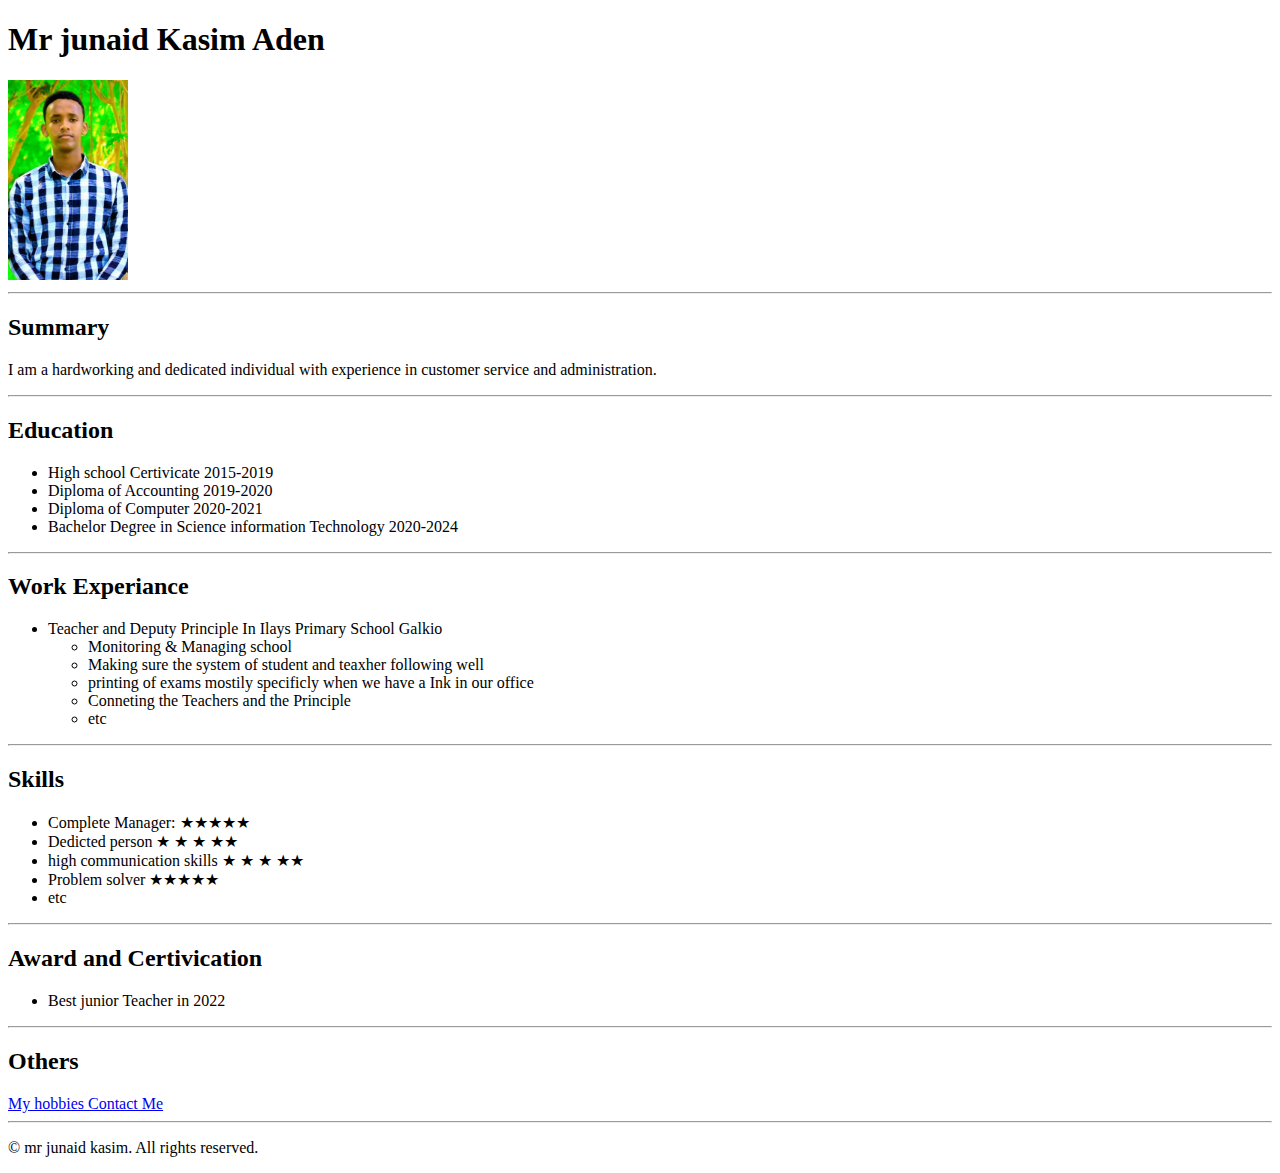
==== index.html @ 47fa2b9f "Add files via upload" ====
<!DOCTYPE html>
<html lang="eng"> 
<head> <title> Resume </title> <meta charset="utf-8"> </head>
<body> 
<h1>Mr junaid Kasim Aden </h1>
<img src="./jun.png" height="200px" width="120">
<hr>
 <h2> Summary </h2>
 <p> I am a hardworking and dedicated individual with experience in customer service and administration.</p>
<hr/>
<h2> Education </h2>
<ul>
     <li> High school Certivicate 2015-2019</li>
     <li> Diploma of Accounting 2019-2020</li>
     <li> Diploma of Computer 2020-2021</li>
     <li> Bachelor Degree in Science information Technology 2020-2024</li>
</ul>
<hr/>
<h2>Work Experiance </h2>
<ul> 
 <li> Teacher and Deputy Principle In Ilays Primary School Galkio 
  <ul>
    <li> Monitoring & Managing school </li>
    <li> Making sure the system of student and teaxher following well</li>
    <li>printing of exams mostily specificly when we have a Ink in our office </li>
    <li>Conneting the Teachers and the Principle </li>
    <li> etc </li>
  </ul>
 </li>
</ul>
<hr/>
<H2> Skills</H2>
  <ul>
      <li> Complete Manager: &#x2605;&#x2605;&#x2605;&#x2605;&#x2605;  </li>
       <li> Dedicted person &#x2605; &#x2605; &#x2605; &#x2605;&#x2605;</li>
       <li> high communication skills &#x2605; &#x2605; &#x2605; &#x2605;&#x2605;</li>
       <li>  Problem solver &#x2605;&#x2605;&#x2605;&#x2605;&#x2605; </li>
        <li> etc </li>

    </ul>
<hr/> 
<h2> Award and Certivication</h2>
<ul> <li>Best junior Teacher in 2022</li></ul>
<hr/>
<h2> Others </h2>
<a href="./my hobbies.html" > My hobbies  </a>   <a href="Contact me.html"> Contact Me  </a>


<hr/>
<footer> <p> &copy; mr junaid kasim. All rights reserved.</p> </footer>
</body>
</html>
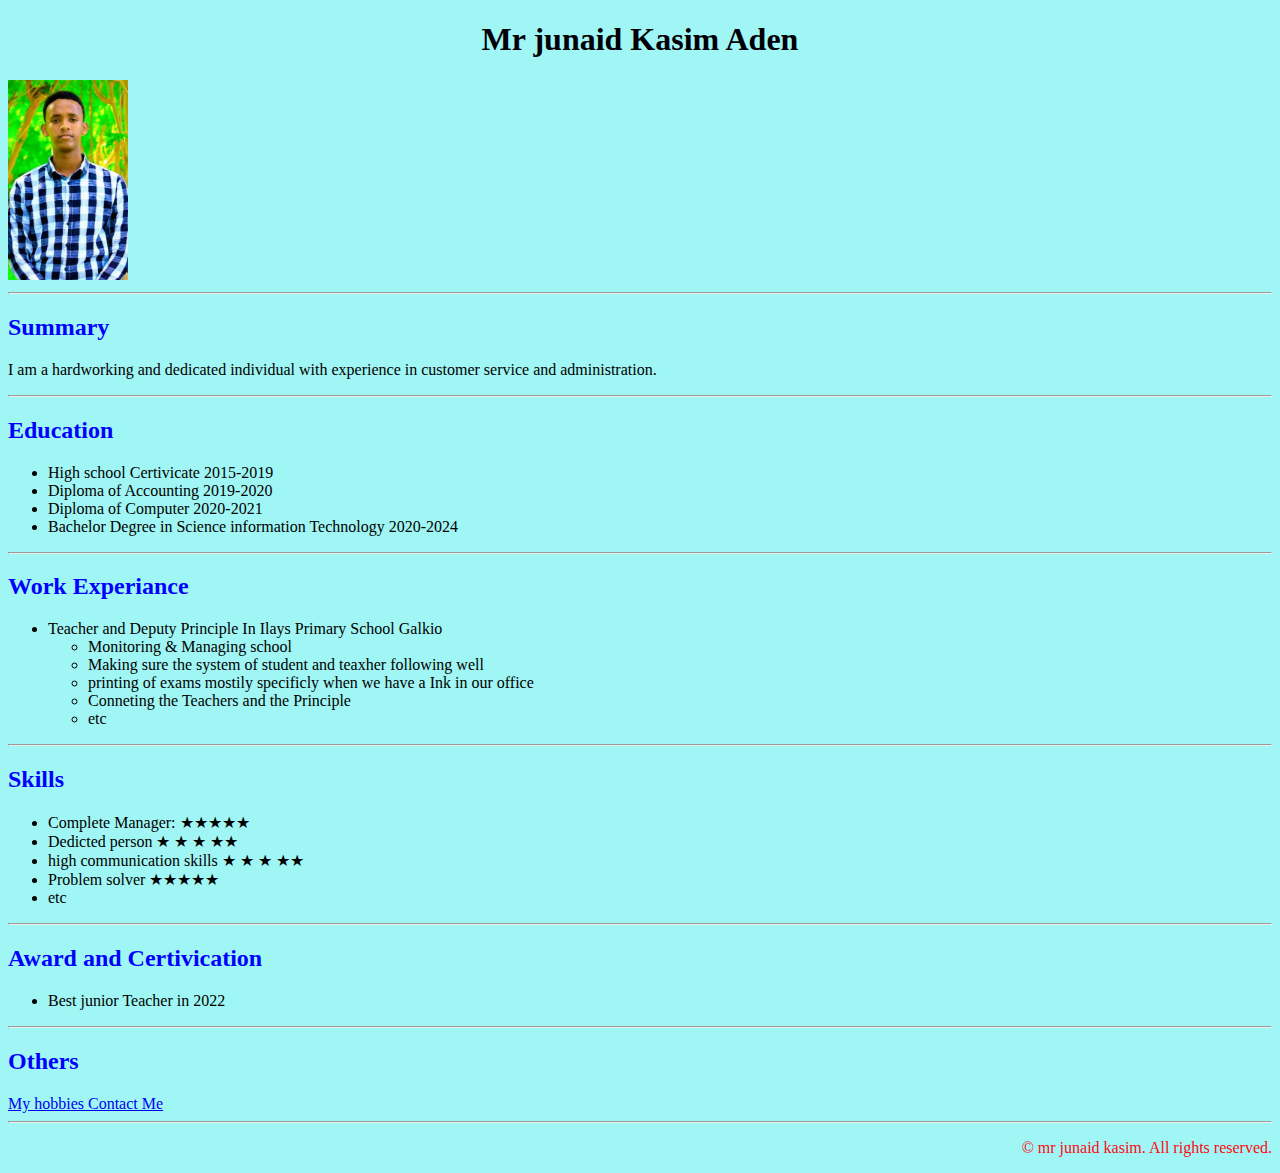
==== commit c40bfd69: "Add files via upload" ====
--- a/index.html
+++ b/index.html
@@ -1,6 +1,6 @@
 <!DOCTYPE html>
 <html lang="eng"> 
-<head> <title> Resume </title> <meta charset="utf-8"> </head>
+<head> <link rel="stylesheet" href="./styles.css" /> <title> Resume </title> <meta charset="utf-8"> </head>
 <body> 
 <h1>Mr junaid Kasim Aden </h1>
 <img src="./jun.png" height="200px" width="120">
--- a/styles.css
+++ b/styles.css
@@ -0,0 +1,21 @@
+html {
+    background-color: rgb(160, 246, 244);
+}
+
+h1{
+    color: rgb(0, 0, 6);
+    text-align: center;
+    
+}
+hr{
+color: rgb(72, 9, 244);
+}
+h2{
+color: blue;
+
+}
+footer{
+text-align: end;
+color: rgb(253, 9, 21);
+
+}